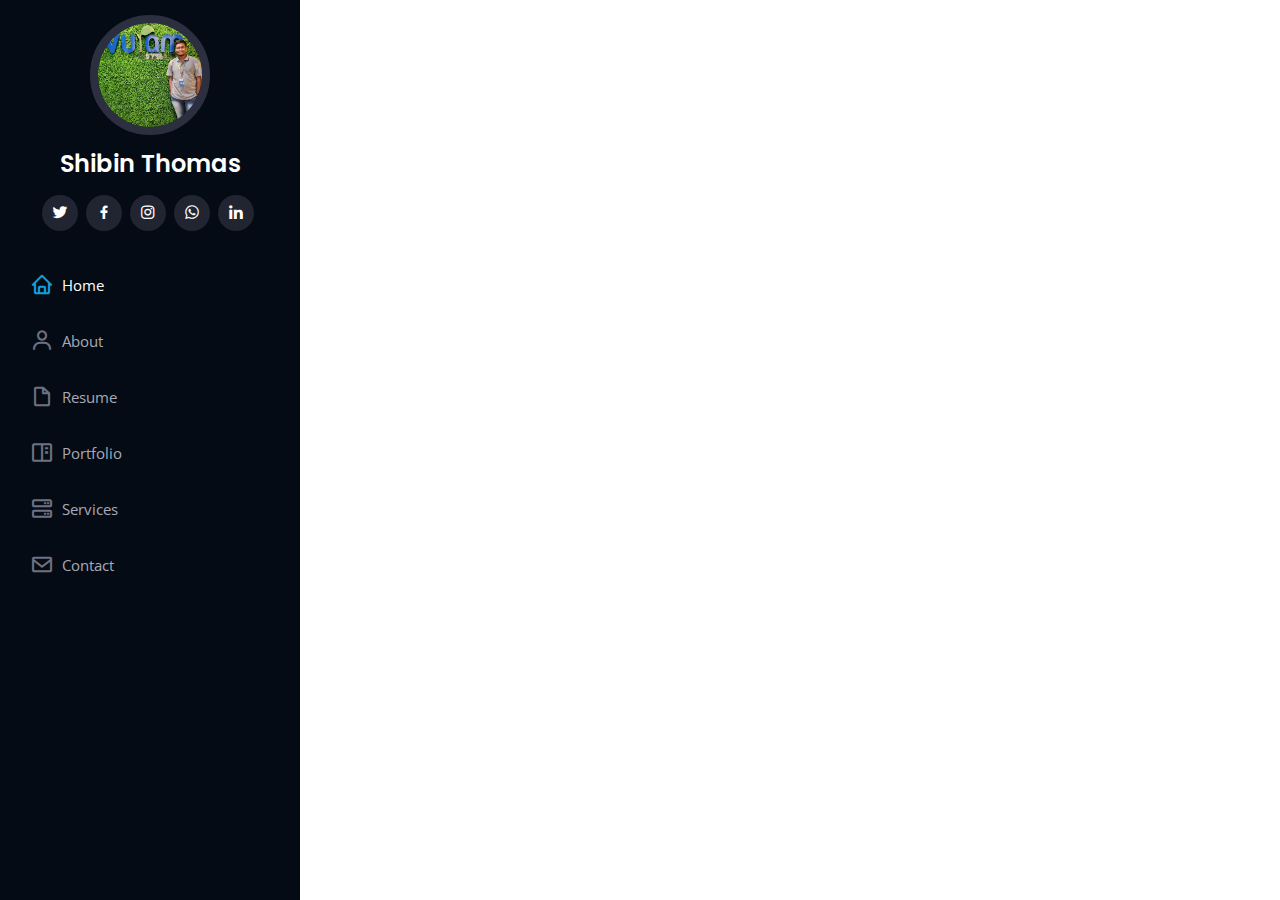
==== achievement-details.html @ 8816cc74 "achievements" ====
<!DOCTYPE html>
<html lang="en">

<head>
  <meta charset="utf-8">
  <meta content="width=device-width, initial-scale=1.0" name="viewport">

  <title>Portfolio Details - iPortfolio Bootstrap Template</title>
  <meta content="" name="description">
  <meta content="" name="keywords">

  <!-- Favicons -->
  <link href="assets/img/favicon.png" rel="icon">
  <link href="assets/img/apple-touch-icon.png" rel="apple-touch-icon">

  <!-- Google Fonts -->
  <link href="https://fonts.googleapis.com/css?family=Open+Sans:300,300i,400,400i,600,600i,700,700i|Raleway:300,300i,400,400i,500,500i,600,600i,700,700i|Poppins:300,300i,400,400i,500,500i,600,600i,700,700i" rel="stylesheet">

  <!-- Vendor CSS Files -->
  <link href="assets/vendor/aos/aos.css" rel="stylesheet">
  <link href="assets/vendor/bootstrap/css/bootstrap.min.css" rel="stylesheet">
  <link href="assets/vendor/bootstrap-icons/bootstrap-icons.css" rel="stylesheet">
  <link href="assets/vendor/boxicons/css/boxicons.min.css" rel="stylesheet">
  <link href="assets/vendor/glightbox/css/glightbox.min.css" rel="stylesheet">
  <link href="assets/vendor/swiper/swiper-bundle.min.css" rel="stylesheet">

  <!-- Template Main CSS File -->
  <link href="assets/css/style.css" rel="stylesheet">

  <!-- =======================================================
  * Template Name: iPortfolio - v3.10.0
  * Template URL: https://bootstrapmade.com/iportfolio-bootstrap-portfolio-websites-template/
  * Author: BootstrapMade.com
  * License: https://bootstrapmade.com/license/
  ======================================================== -->
</head>

<body>
  <!-- ======= Mobile nav toggle button ======= -->
  <i class="bi bi-list mobile-nav-toggle d-xl-none"></i>

  <!-- ======= Header ======= -->
  <header id="header">
    <div class="d-flex flex-column">

      <div class="profile">
        <img src="assets/img/img2.jpeg" alt="" class="img-fluid rounded-circle">
        <h1 class="text-light"><a href="index.html">Shibin Thomas</a></h1>
        <div class="social-links mt-3 text-center">
          <a href="#" class="twitter"><i class="bx bxl-twitter"></i></a>
          <a href="#" class="facebook"><i class="bx bxl-facebook"></i></a>
          <a href="#" class="instagram"><i class="bx bxl-instagram"></i></a>
          <a href="#" class="google-plus"><i class="bx bxl-whatsapp"></i></a>
          <a href="#" class="linkedin"><i class="bx bxl-linkedin"></i></a>
        </div>
      </div>

      <nav id="navbar" class="nav-menu navbar">
        <ul>
          <li><a href="index.html#hero" class="nav-link scrollto active"><i class="bx bx-home"></i> <span>Home</span></a></li>
          <li><a href="index.html#about" class="nav-link scrollto"><i class="bx bx-user"></i> <span>About</span></a></li>
          <li><a href="index.html#resume" class="nav-link scrollto"><i class="bx bx-file-blank"></i> <span>Resume</span></a></li>
          <li><a href="index.html#portfolio" class="nav-link scrollto"><i class="bx bx-book-content"></i> <span>Portfolio</span></a></li>
          <li><a href="index.html#services" class="nav-link scrollto"><i class="bx bx-server"></i> <span>Services</span></a></li>
          <li><a href="index.html#contact" class="nav-link scrollto"><i class="bx bx-envelope"></i> <span>Contact</span></a></li>
        </ul>
      </nav><!-- .nav-menu -->
    </div>
  </header><!-- End Header -->

  <main id="main">
    <div class="achievement">
        
    </div>

  </main><!-- End #main -->

  <!-- ======= Footer ======= 
  <footer id="footer">
    <div class="container">

    </div>
  </footer>End  Footer -->

  <a href="#" class="back-to-top d-flex align-items-center justify-content-center"><i class="bi bi-arrow-up-short"></i></a>

  <!-- Vendor JS Files -->
  <script src="assets/vendor/purecounter/purecounter_vanilla.js"></script>
  <script src="assets/vendor/aos/aos.js"></script>
  <script src="assets/vendor/bootstrap/js/bootstrap.bundle.min.js"></script>
  <script src="assets/vendor/glightbox/js/glightbox.min.js"></script>
  <script src="assets/vendor/isotope-layout/isotope.pkgd.min.js"></script>
  <script src="assets/vendor/swiper/swiper-bundle.min.js"></script>
  <script src="assets/vendor/typed.js/typed.min.js"></script>
  <script src="assets/vendor/waypoints/noframework.waypoints.js"></script>
  <script src="assets/vendor/php-email-form/validate.js"></script>

  <!-- Template Main JS File -->
  <script src="assets/js/main.js"></script>
  <script src="./assets/js/achievement.js"></script>

</body>
</html>
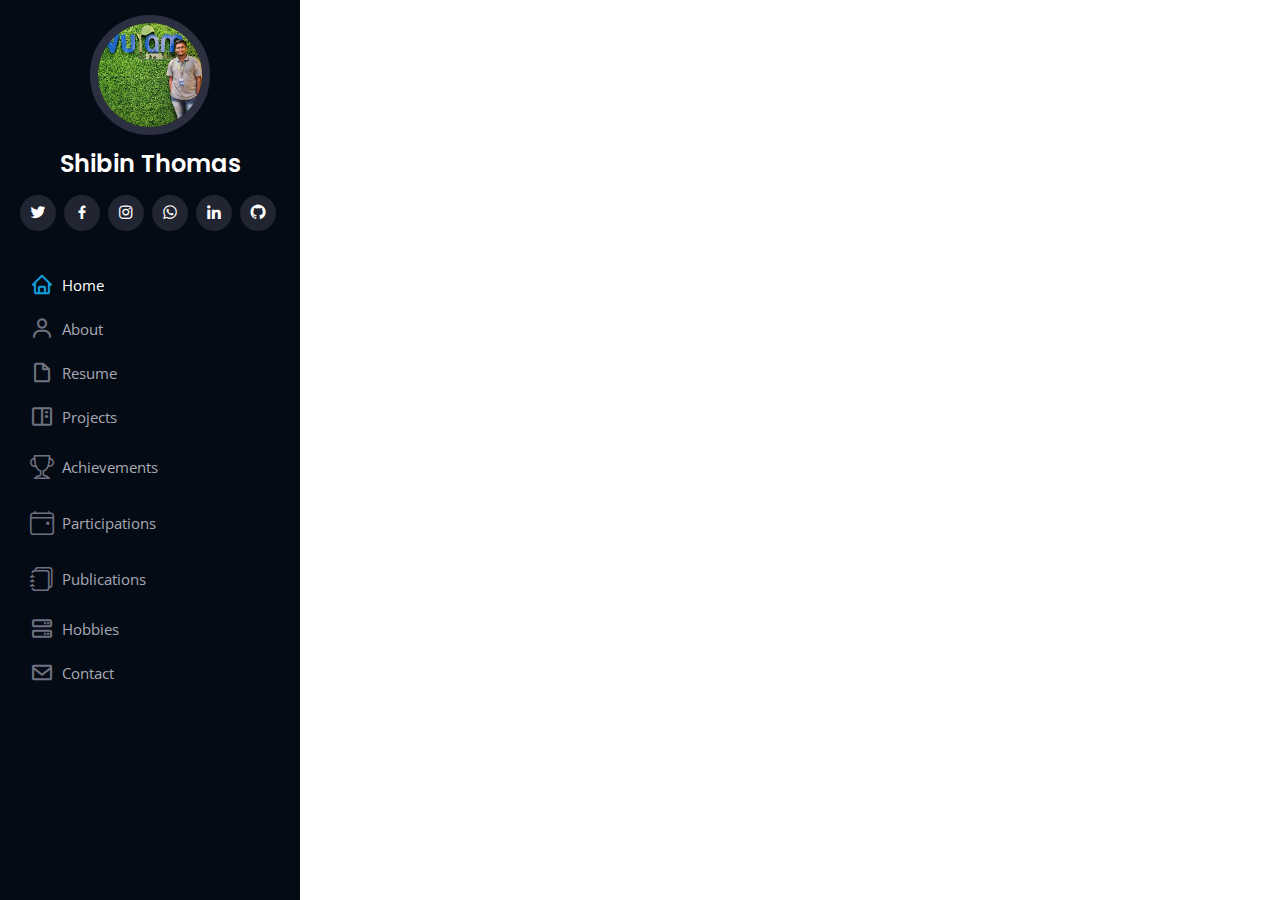
==== commit 1fc1a55c: "certificates" ====
--- a/achievement-details.html
+++ b/achievement-details.html
@@ -17,15 +17,16 @@
   <link href="https://fonts.googleapis.com/css?family=Open+Sans:300,300i,400,400i,600,600i,700,700i|Raleway:300,300i,400,400i,500,500i,600,600i,700,700i|Poppins:300,300i,400,400i,500,500i,600,600i,700,700i" rel="stylesheet">
 
   <!-- Vendor CSS Files -->
-  <link href="assets/vendor/aos/aos.css" rel="stylesheet">
-  <link href="assets/vendor/bootstrap/css/bootstrap.min.css" rel="stylesheet">
-  <link href="assets/vendor/bootstrap-icons/bootstrap-icons.css" rel="stylesheet">
-  <link href="assets/vendor/boxicons/css/boxicons.min.css" rel="stylesheet">
-  <link href="assets/vendor/glightbox/css/glightbox.min.css" rel="stylesheet">
-  <link href="assets/vendor/swiper/swiper-bundle.min.css" rel="stylesheet">
+  <link href="assets/vendor/aos/aos.css" rel="stylesheet" />
+  <link href="assets/vendor/bootstrap/css/bootstrap.min.css" rel="stylesheet" />
+  <link href="assets/vendor/bootstrap-icons/bootstrap-icons.css" rel="stylesheet" />
+  <link href="assets/vendor/boxicons/css/boxicons.min.css" rel="stylesheet" />
+  <link href="assets/vendor/glightbox/css/glightbox.min.css" rel="stylesheet" />
+  <link href="assets/vendor/swiper/swiper-bundle.min.css" rel="stylesheet" />
+
 
   <!-- Template Main CSS File -->
-  <link href="assets/css/style.css" rel="stylesheet">
+  <link href="assets/css/style.css" rel="stylesheet" />
 
   <!-- =======================================================
   * Template Name: iPortfolio - v3.10.0
@@ -47,22 +48,54 @@
         <img src="assets/img/img2.jpeg" alt="" class="img-fluid rounded-circle">
         <h1 class="text-light"><a href="index.html">Shibin Thomas</a></h1>
         <div class="social-links mt-3 text-center">
-          <a href="#" class="twitter"><i class="bx bxl-twitter"></i></a>
-          <a href="#" class="facebook"><i class="bx bxl-facebook"></i></a>
-          <a href="#" class="instagram"><i class="bx bxl-instagram"></i></a>
-          <a href="#" class="google-plus"><i class="bx bxl-whatsapp"></i></a>
-          <a href="#" class="linkedin"><i class="bx bxl-linkedin"></i></a>
+          <a href="https://twitter.com/sshibinthomass" class="twitter" target="_blank"><i
+              class="bx bxl-twitter"></i></a>
+          <a href="https://www.facebook.com/shibint85" class="facebook" target="_blank"><i
+              class="bx bxl-facebook"></i></a>
+          <a href="https://instagram.com/shibin._.thomas" class="instagram" target="_blank"><i
+              class="bx bxl-instagram"></i></a>
+          <a href="https://api.whatsapp.com/send?phone=7402473115" target="_blank"><i class="bx bxl-whatsapp"></i></a>
+          <a href="https://www.linkedin.com/in/sshibinthomass" class="linkedin" target="_blank"><i
+              class="bx bxl-linkedin"></i></a>
+          <a href="https://github.com/sshibinthomass" target="_blank"><i class="bx bxl-github"></i></a>
         </div>
       </div>
 
       <nav id="navbar" class="nav-menu navbar">
         <ul>
-          <li><a href="index.html#hero" class="nav-link scrollto active"><i class="bx bx-home"></i> <span>Home</span></a></li>
-          <li><a href="index.html#about" class="nav-link scrollto"><i class="bx bx-user"></i> <span>About</span></a></li>
-          <li><a href="index.html#resume" class="nav-link scrollto"><i class="bx bx-file-blank"></i> <span>Resume</span></a></li>
-          <li><a href="index.html#portfolio" class="nav-link scrollto"><i class="bx bx-book-content"></i> <span>Portfolio</span></a></li>
-          <li><a href="index.html#services" class="nav-link scrollto"><i class="bx bx-server"></i> <span>Services</span></a></li>
-          <li><a href="index.html#contact" class="nav-link scrollto"><i class="bx bx-envelope"></i> <span>Contact</span></a></li>
+          <li>
+            <a href="index.html#hero" class="nav-link scrollto color-yellow active pb-0"><i class="bx bx-home"></i>
+              <span>Home</span></a>
+          </li>
+          <li>
+            <a href="index.html#about" class="nav-link scrollto color-yellow pb-0"><i class="bx bx-user"></i>
+              <span>About</span></a>
+          </li>
+          <li>
+            <a href="index.html#resume" class="nav-link scrollto pb-0 "><i class="bx bx-file-blank"></i> <span>Resume</span></a>
+          </li>
+          <li>
+            <a href="index.html#project" class="nav-link scrollto pb-0 "><i class="bx bx-book-content"></i>
+              <span>Projects</span></a>
+          </li>
+          <li>
+            <a href="index.html#acheivements" class="nav-link scrollto pb-0 "><i class="bi bi-trophy"></i>
+              <span>Achievements</span></a>
+          </li>
+          <li>
+            <a href="index.html#participations" class="nav-link scrollto pb-0"><i class="bi bi-calendar4-event"></i>
+              <span>Participations</span></a>
+          </li>
+          <li>
+            <a href="index.html#publication" class="nav-link scrollto pb-0"><i class="bi bi-journals"></i>
+              <span>Publications</span></a>
+          </li>
+          <li>
+            <a href="index.html#Hobbies" class="nav-link scrollto pb-0"><i class="bx bx-server"></i> <span>Hobbies</span></a>
+          </li>
+          <li>
+            <a href="index.html#contact" class="nav-link scrollto pb-0"><i class="bx bx-envelope"></i> <span>Contact</span></a>
+          </li>
         </ul>
       </nav><!-- .nav-menu -->
     </div>
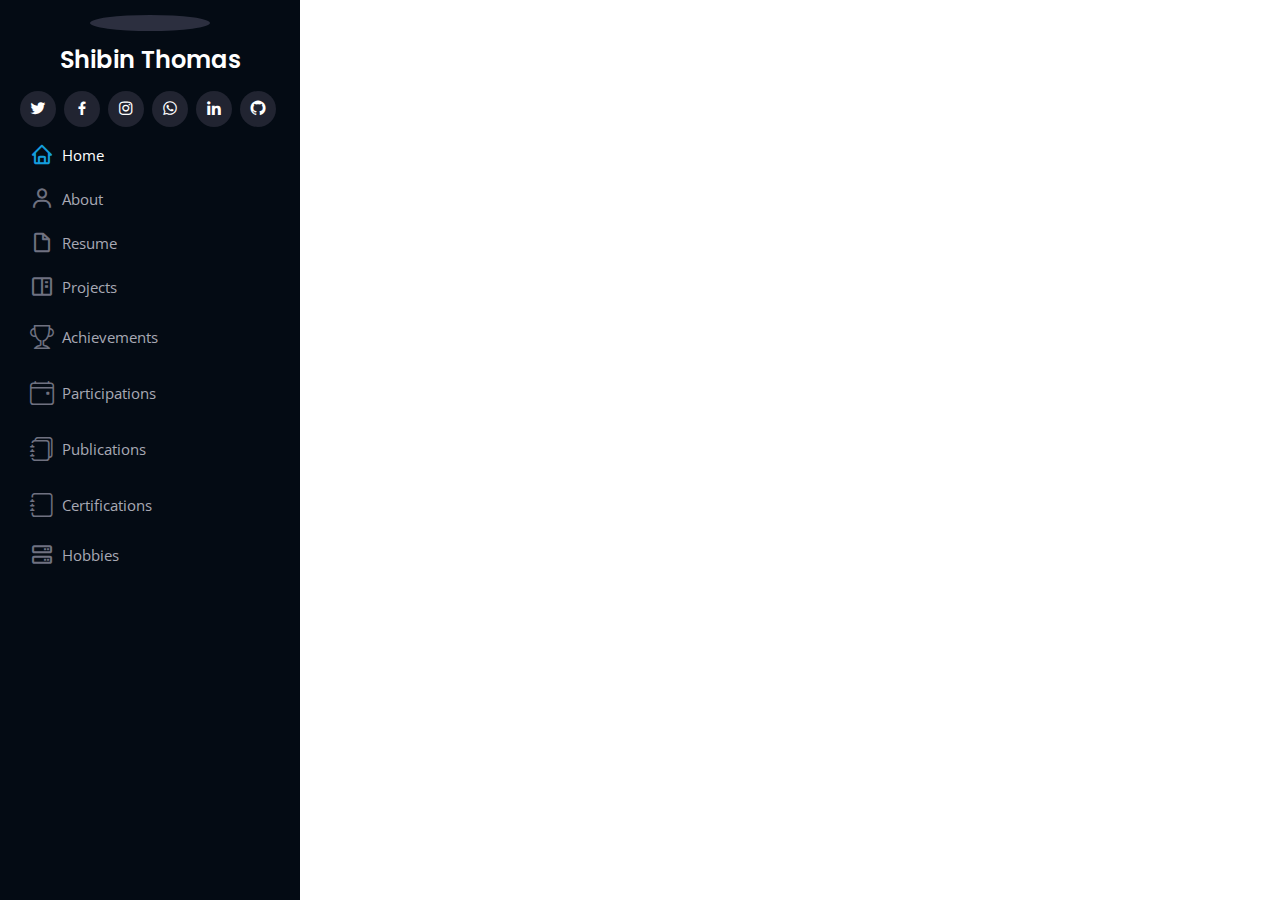
==== commit e5d72a4d: "whatsapp" ====
--- a/achievement-details.html
+++ b/achievement-details.html
@@ -39,14 +39,12 @@
 <body>
   <!-- ======= Mobile nav toggle button ======= -->
   <i class="bi bi-list mobile-nav-toggle d-xl-none"></i>
-
   <!-- ======= Header ======= -->
   <header id="header">
     <div class="d-flex flex-column">
-
       <div class="profile">
-        <img src="assets/img/img2.jpeg" alt="" class="img-fluid rounded-circle">
-        <h1 class="text-light"><a href="index.html">Shibin Thomas</a></h1>
+        <img src="assets/img/1.jpg" alt="" class="img-fluid rounded-circle" />
+        <h1 class="text-light"><a href="index.html">Shibin Thomas </a></h1>
         <div class="social-links mt-3 text-center">
           <a href="https://twitter.com/sshibinthomass" class="twitter" target="_blank"><i
               class="bx bxl-twitter"></i></a>
@@ -54,52 +52,55 @@
               class="bx bxl-facebook"></i></a>
           <a href="https://instagram.com/shibin._.thomas" class="instagram" target="_blank"><i
               class="bx bxl-instagram"></i></a>
-          <a href="https://api.whatsapp.com/send?phone=7402473115" target="_blank"><i class="bx bxl-whatsapp"></i></a>
+          <a href="https://api.whatsapp.com/send?phone=4915566440790" target="_blank"><i class="bx bxl-whatsapp"></i></a>
           <a href="https://www.linkedin.com/in/sshibinthomass" class="linkedin" target="_blank"><i
               class="bx bxl-linkedin"></i></a>
           <a href="https://github.com/sshibinthomass" target="_blank"><i class="bx bxl-github"></i></a>
         </div>
       </div>
 
-      <nav id="navbar" class="nav-menu navbar">
+      <nav id="navbar" class="nav-menu navbar pt-1">
         <ul>
           <li>
-            <a href="index.html#hero" class="nav-link scrollto color-yellow active pb-0"><i class="bx bx-home"></i>
+            <a href="#hero" class="nav-link scrollto color-yellow active pb-0"><i class="bx bx-home"></i>
               <span>Home</span></a>
           </li>
           <li>
-            <a href="index.html#about" class="nav-link scrollto color-yellow pb-0"><i class="bx bx-user"></i>
+            <a href="#about" class="nav-link scrollto color-yellow pb-0"><i class="bx bx-user"></i>
               <span>About</span></a>
           </li>
           <li>
-            <a href="index.html#resume" class="nav-link scrollto pb-0 "><i class="bx bx-file-blank"></i> <span>Resume</span></a>
+            <a href="#resume" class="nav-link scrollto pb-0 "><i class="bx bx-file-blank"></i> <span>Resume</span></a>
           </li>
           <li>
-            <a href="index.html#project" class="nav-link scrollto pb-0 "><i class="bx bx-book-content"></i>
+            <a href="#project" class="nav-link scrollto pb-0 "><i class="bx bx-book-content"></i>
               <span>Projects</span></a>
           </li>
           <li>
-            <a href="index.html#acheivements" class="nav-link scrollto pb-0 "><i class="bi bi-trophy"></i>
+            <a href="#acheivements" class="nav-link scrollto pb-0 "><i class="bi bi-trophy"></i>
               <span>Achievements</span></a>
           </li>
           <li>
-            <a href="index.html#participations" class="nav-link scrollto pb-0"><i class="bi bi-calendar4-event"></i>
+            <a href="#participations" class="nav-link scrollto pb-0"><i class="bi bi-calendar4-event"></i>
               <span>Participations</span></a>
           </li>
           <li>
-            <a href="index.html#publication" class="nav-link scrollto pb-0"><i class="bi bi-journals"></i>
+            <a href="#publication" class="nav-link scrollto pb-0"><i class="bi bi-journals"></i>
               <span>Publications</span></a>
           </li>
           <li>
-            <a href="index.html#Hobbies" class="nav-link scrollto pb-0"><i class="bx bx-server"></i> <span>Hobbies</span></a>
+            <a href="#certification" class="nav-link scrollto pb-0"><i class="bi bi-journal"></i>
+              <span>Certifications</span></a>
           </li>
           <li>
-            <a href="index.html#contact" class="nav-link scrollto pb-0"><i class="bx bx-envelope"></i> <span>Contact</span></a>
+            <a href="#Hobbies" class="nav-link scrollto pb-0"><i class="bx bx-server"></i> <span>Hobbies</span></a>
           </li>
         </ul>
-      </nav><!-- .nav-menu -->
+      </nav>
+      <!-- .nav-menu -->
     </div>
-  </header><!-- End Header -->
+  </header>
+  <!-- End Header -->
 
   <main id="main">
     <div class="achievement">
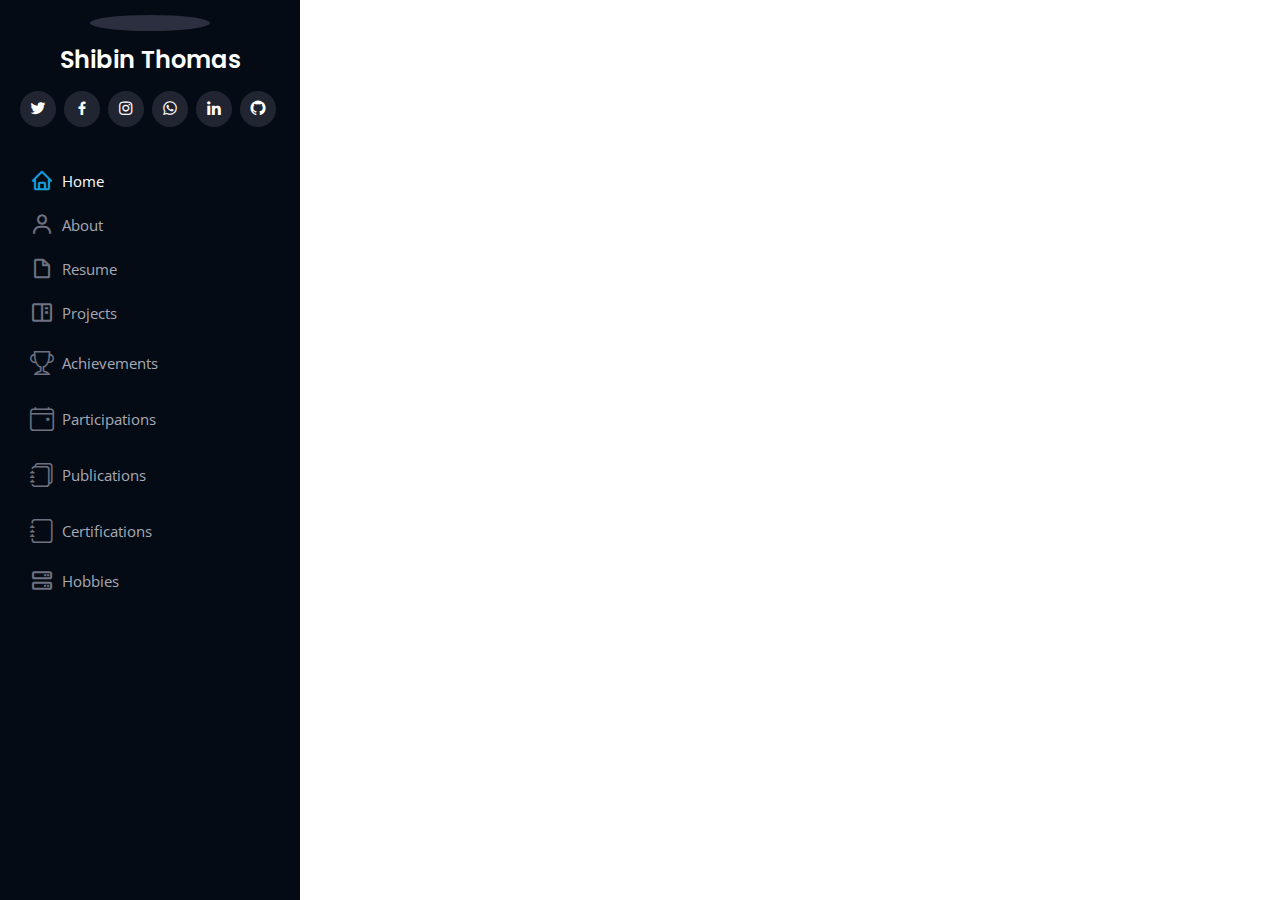
==== commit 5d272190: "header change" ====
--- a/achievement-details.html
+++ b/achievement-details.html
@@ -39,12 +39,14 @@
 <body>
   <!-- ======= Mobile nav toggle button ======= -->
   <i class="bi bi-list mobile-nav-toggle d-xl-none"></i>
+
   <!-- ======= Header ======= -->
   <header id="header">
     <div class="d-flex flex-column">
+
       <div class="profile">
-        <img src="assets/img/1.jpg" alt="" class="img-fluid rounded-circle" />
-        <h1 class="text-light"><a href="index.html">Shibin Thomas </a></h1>
+        <img src="assets/img/1.jpg" alt="" class="img-fluid rounded-circle">
+        <h1 class="text-light"><a href="index.html">Shibin Thomas</a></h1>
         <div class="social-links mt-3 text-center">
           <a href="https://twitter.com/sshibinthomass" class="twitter" target="_blank"><i
               class="bx bxl-twitter"></i></a>
@@ -52,55 +54,53 @@
               class="bx bxl-facebook"></i></a>
           <a href="https://instagram.com/shibin._.thomas" class="instagram" target="_blank"><i
               class="bx bxl-instagram"></i></a>
-          <a href="https://api.whatsapp.com/send?phone=4915566440790" target="_blank"><i class="bx bxl-whatsapp"></i></a>
-          <a href="https://www.linkedin.com/in/sshibinthomass" class="linkedin" target="_blank"><i
+              <a href="https://api.whatsapp.com/send?phone=4915566440790" target="_blank"><i class="bx bxl-whatsapp"></i></a>
+              <a href="https://www.linkedin.com/in/sshibinthomass" class="linkedin" target="_blank"><i
               class="bx bxl-linkedin"></i></a>
           <a href="https://github.com/sshibinthomass" target="_blank"><i class="bx bxl-github"></i></a>
         </div>
       </div>
 
-      <nav id="navbar" class="nav-menu navbar pt-1">
+      <nav id="navbar" class="nav-menu navbar">
         <ul>
           <li>
-            <a href="#hero" class="nav-link scrollto color-yellow active pb-0"><i class="bx bx-home"></i>
+            <a href="index.html#hero" class="nav-link scrollto color-yellow active pb-0"><i class="bx bx-home"></i>
               <span>Home</span></a>
           </li>
           <li>
-            <a href="#about" class="nav-link scrollto color-yellow pb-0"><i class="bx bx-user"></i>
+            <a href="index.html#about" class="nav-link scrollto color-yellow pb-0"><i class="bx bx-user"></i>
               <span>About</span></a>
           </li>
           <li>
-            <a href="#resume" class="nav-link scrollto pb-0 "><i class="bx bx-file-blank"></i> <span>Resume</span></a>
+            <a href="index.html#resume" class="nav-link scrollto pb-0 "><i class="bx bx-file-blank"></i> <span>Resume</span></a>
           </li>
           <li>
-            <a href="#project" class="nav-link scrollto pb-0 "><i class="bx bx-book-content"></i>
+            <a href="index.html#project" class="nav-link scrollto pb-0 "><i class="bx bx-book-content"></i>
               <span>Projects</span></a>
           </li>
           <li>
-            <a href="#acheivements" class="nav-link scrollto pb-0 "><i class="bi bi-trophy"></i>
+            <a href="index.html#acheivements" class="nav-link scrollto pb-0 "><i class="bi bi-trophy"></i>
               <span>Achievements</span></a>
           </li>
           <li>
-            <a href="#participations" class="nav-link scrollto pb-0"><i class="bi bi-calendar4-event"></i>
+            <a href="index.html#participations" class="nav-link scrollto pb-0"><i class="bi bi-calendar4-event"></i>
               <span>Participations</span></a>
           </li>
           <li>
-            <a href="#publication" class="nav-link scrollto pb-0"><i class="bi bi-journals"></i>
+            <a href="index.html#publication" class="nav-link scrollto pb-0"><i class="bi bi-journals"></i>
               <span>Publications</span></a>
           </li>
           <li>
-            <a href="#certification" class="nav-link scrollto pb-0"><i class="bi bi-journal"></i>
+            <a href="index.html#certification" class="nav-link scrollto pb-0"><i class="bi bi-journal"></i>
               <span>Certifications</span></a>
           </li>
           <li>
-            <a href="#Hobbies" class="nav-link scrollto pb-0"><i class="bx bx-server"></i> <span>Hobbies</span></a>
+            <a href="index.html#Hobbies" class="nav-link scrollto pb-0"><i class="bx bx-server"></i> <span>Hobbies</span></a>
           </li>
         </ul>
-      </nav>
-      <!-- .nav-menu -->
+      </nav><!-- .nav-menu -->
     </div>
-  </header>
-  <!-- End Header -->
+  </header><!-- End Header -->
 
   <main id="main">
     <div class="achievement">
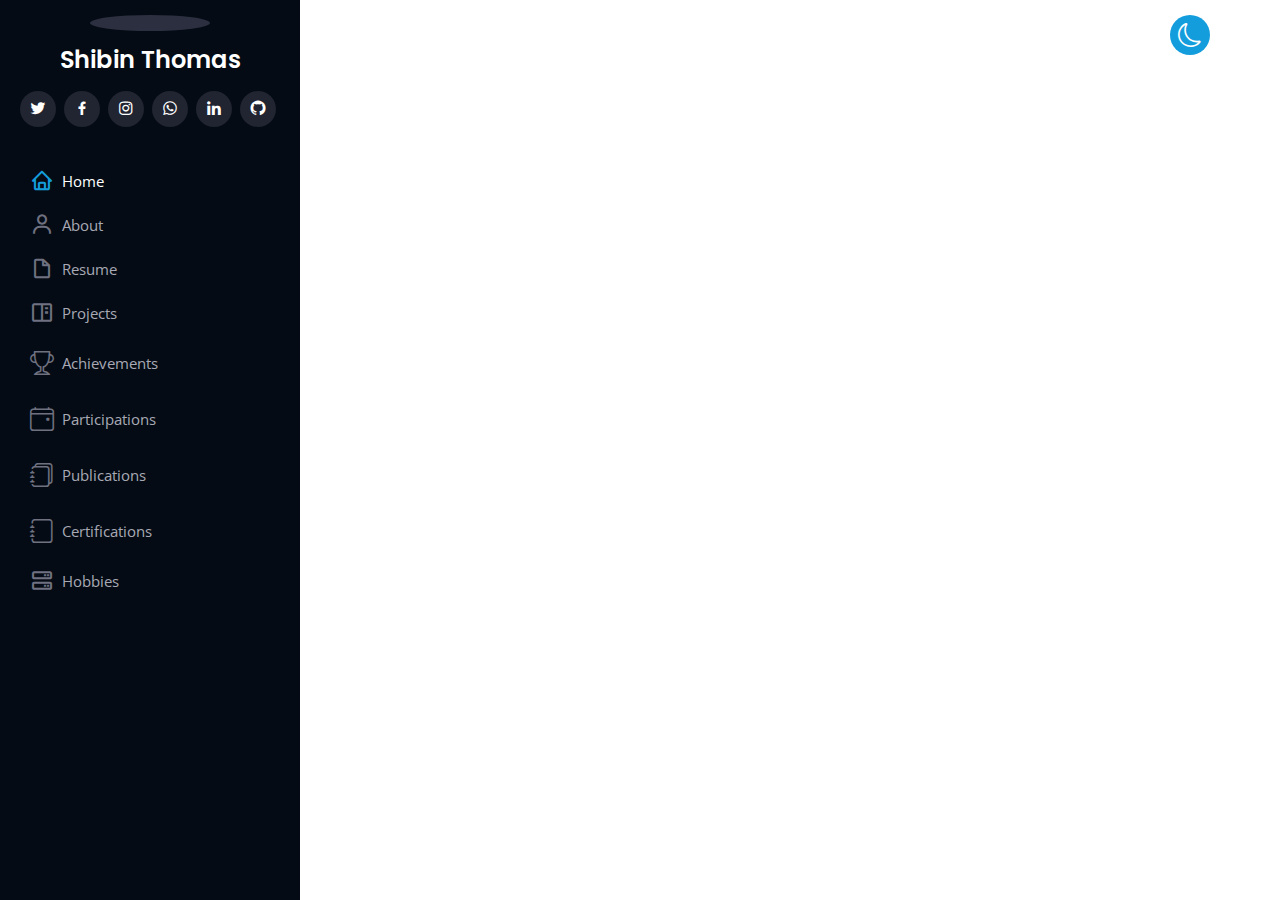
==== commit 56addaff: "dark mode" ====
--- a/achievement-details.html
+++ b/achievement-details.html
@@ -1,137 +1,196 @@
 <!DOCTYPE html>
 <html lang="en">
+  <head>
+    <meta charset="utf-8" />
+    <meta content="width=device-width, initial-scale=1.0" name="viewport" />
 
-<head>
-  <meta charset="utf-8">
-  <meta content="width=device-width, initial-scale=1.0" name="viewport">
+    <title>Portfolio Details - iPortfolio Bootstrap Template</title>
+    <meta content="" name="description" />
+    <meta content="" name="keywords" />
 
-  <title>Portfolio Details - iPortfolio Bootstrap Template</title>
-  <meta content="" name="description">
-  <meta content="" name="keywords">
+    <!-- Favicons -->
+    <link href="assets/img/favicon.png" rel="icon" />
+    <link href="assets/img/apple-touch-icon.png" rel="apple-touch-icon" />
 
-  <!-- Favicons -->
-  <link href="assets/img/favicon.png" rel="icon">
-  <link href="assets/img/apple-touch-icon.png" rel="apple-touch-icon">
+    <!-- Google Fonts -->
+    <link
+      href="https://fonts.googleapis.com/css?family=Open+Sans:300,300i,400,400i,600,600i,700,700i|Raleway:300,300i,400,400i,500,500i,600,600i,700,700i|Poppins:300,300i,400,400i,500,500i,600,600i,700,700i"
+      rel="stylesheet"
+    />
 
-  <!-- Google Fonts -->
-  <link href="https://fonts.googleapis.com/css?family=Open+Sans:300,300i,400,400i,600,600i,700,700i|Raleway:300,300i,400,400i,500,500i,600,600i,700,700i|Poppins:300,300i,400,400i,500,500i,600,600i,700,700i" rel="stylesheet">
+    <!-- Vendor CSS Files -->
+    <link href="assets/vendor/aos/aos.css" rel="stylesheet" />
+    <link
+      href="assets/vendor/bootstrap/css/bootstrap.min.css"
+      rel="stylesheet"
+    />
+    <link
+      href="assets/vendor/bootstrap-icons/bootstrap-icons.css"
+      rel="stylesheet"
+    />
+    <link href="assets/vendor/boxicons/css/boxicons.min.css" rel="stylesheet" />
+    <link
+      href="assets/vendor/glightbox/css/glightbox.min.css"
+      rel="stylesheet"
+    />
+    <link href="assets/vendor/swiper/swiper-bundle.min.css" rel="stylesheet" />
 
-  <!-- Vendor CSS Files -->
-  <link href="assets/vendor/aos/aos.css" rel="stylesheet" />
-  <link href="assets/vendor/bootstrap/css/bootstrap.min.css" rel="stylesheet" />
-  <link href="assets/vendor/bootstrap-icons/bootstrap-icons.css" rel="stylesheet" />
-  <link href="assets/vendor/boxicons/css/boxicons.min.css" rel="stylesheet" />
-  <link href="assets/vendor/glightbox/css/glightbox.min.css" rel="stylesheet" />
-  <link href="assets/vendor/swiper/swiper-bundle.min.css" rel="stylesheet" />
+    <!-- Template Main CSS File -->
+    <link href="assets/css/style.css" rel="stylesheet" />
+    <!-- Dark Mode CSS -->
+    <link href="assets/css/dark-mode.css" rel="stylesheet" />
 
-
-  <!-- Template Main CSS File -->
-  <link href="assets/css/style.css" rel="stylesheet" />
-
-  <!-- =======================================================
+    <!-- =======================================================
   * Template Name: iPortfolio - v3.10.0
   * Template URL: https://bootstrapmade.com/iportfolio-bootstrap-portfolio-websites-template/
   * Author: BootstrapMade.com
   * License: https://bootstrapmade.com/license/
   ======================================================== -->
-</head>
+  </head>
 
-<body>
-  <!-- ======= Mobile nav toggle button ======= -->
-  <i class="bi bi-list mobile-nav-toggle d-xl-none"></i>
+  <body>
+    <!-- ======= Mobile nav toggle button ======= -->
+    <i class="bi bi-list mobile-nav-toggle d-xl-none"></i>
 
-  <!-- ======= Header ======= -->
-  <header id="header">
-    <div class="d-flex flex-column">
+    <!-- ======= Theme toggle button ======= -->
+    <button id="theme-toggle" class="theme-toggle">
+      <i id="theme-toggle-icon" class="bi bi-moon"></i>
+    </button>
 
-      <div class="profile">
-        <img src="assets/img/1.jpg" alt="" class="img-fluid rounded-circle">
-        <h1 class="text-light"><a href="index.html">Shibin Thomas</a></h1>
-        <div class="social-links mt-3 text-center">
-          <a href="https://twitter.com/sshibinthomass" class="twitter" target="_blank"><i
-              class="bx bxl-twitter"></i></a>
-          <a href="https://www.facebook.com/shibint85" class="facebook" target="_blank"><i
-              class="bx bxl-facebook"></i></a>
-          <a href="https://instagram.com/shibin._.thomas" class="instagram" target="_blank"><i
-              class="bx bxl-instagram"></i></a>
-              <a href="https://api.whatsapp.com/send?phone=4915566440790" target="_blank"><i class="bx bxl-whatsapp"></i></a>
-              <a href="https://www.linkedin.com/in/sshibinthomass" class="linkedin" target="_blank"><i
-              class="bx bxl-linkedin"></i></a>
-          <a href="https://github.com/sshibinthomass" target="_blank"><i class="bx bxl-github"></i></a>
+    <!-- ======= Header ======= -->
+    <header id="header">
+      <div class="d-flex flex-column">
+        <div class="profile">
+          <img src="assets/img/1.jpg" alt="" class="img-fluid rounded-circle" />
+          <h1 class="text-light"><a href="index.html">Shibin Thomas</a></h1>
+          <div class="social-links mt-3 text-center">
+            <a
+              href="https://twitter.com/sshibinthomass"
+              class="twitter"
+              target="_blank"
+              ><i class="bx bxl-twitter"></i
+            ></a>
+            <a
+              href="https://www.facebook.com/shibint85"
+              class="facebook"
+              target="_blank"
+              ><i class="bx bxl-facebook"></i
+            ></a>
+            <a
+              href="https://instagram.com/shibin._.thomas"
+              class="instagram"
+              target="_blank"
+              ><i class="bx bxl-instagram"></i
+            ></a>
+            <a
+              href="https://api.whatsapp.com/send?phone=4915566440790"
+              target="_blank"
+              ><i class="bx bxl-whatsapp"></i
+            ></a>
+            <a
+              href="https://www.linkedin.com/in/sshibinthomass"
+              class="linkedin"
+              target="_blank"
+              ><i class="bx bxl-linkedin"></i
+            ></a>
+            <a href="https://github.com/sshibinthomass" target="_blank"
+              ><i class="bx bxl-github"></i
+            ></a>
+          </div>
         </div>
+
+        <nav id="navbar" class="nav-menu navbar">
+          <ul>
+            <li>
+              <a
+                href="index.html#hero"
+                class="nav-link scrollto color-yellow active pb-0"
+                ><i class="bx bx-home"></i> <span>Home</span></a
+              >
+            </li>
+            <li>
+              <a
+                href="index.html#about"
+                class="nav-link scrollto color-yellow pb-0"
+                ><i class="bx bx-user"></i> <span>About</span></a
+              >
+            </li>
+            <li>
+              <a href="index.html#resume" class="nav-link scrollto pb-0"
+                ><i class="bx bx-file-blank"></i> <span>Resume</span></a
+              >
+            </li>
+            <li>
+              <a href="index.html#project" class="nav-link scrollto pb-0"
+                ><i class="bx bx-book-content"></i> <span>Projects</span></a
+              >
+            </li>
+            <li>
+              <a href="index.html#acheivements" class="nav-link scrollto pb-0"
+                ><i class="bi bi-trophy"></i> <span>Achievements</span></a
+              >
+            </li>
+            <li>
+              <a href="index.html#participations" class="nav-link scrollto pb-0"
+                ><i class="bi bi-calendar4-event"></i>
+                <span>Participations</span></a
+              >
+            </li>
+            <li>
+              <a href="index.html#publication" class="nav-link scrollto pb-0"
+                ><i class="bi bi-journals"></i> <span>Publications</span></a
+              >
+            </li>
+            <li>
+              <a href="index.html#certification" class="nav-link scrollto pb-0"
+                ><i class="bi bi-journal"></i> <span>Certifications</span></a
+              >
+            </li>
+            <li>
+              <a href="index.html#Hobbies" class="nav-link scrollto pb-0"
+                ><i class="bx bx-server"></i> <span>Hobbies</span></a
+              >
+            </li>
+          </ul>
+        </nav>
+        <!-- .nav-menu -->
       </div>
+    </header>
+    <!-- End Header -->
 
-      <nav id="navbar" class="nav-menu navbar">
-        <ul>
-          <li>
-            <a href="index.html#hero" class="nav-link scrollto color-yellow active pb-0"><i class="bx bx-home"></i>
-              <span>Home</span></a>
-          </li>
-          <li>
-            <a href="index.html#about" class="nav-link scrollto color-yellow pb-0"><i class="bx bx-user"></i>
-              <span>About</span></a>
-          </li>
-          <li>
-            <a href="index.html#resume" class="nav-link scrollto pb-0 "><i class="bx bx-file-blank"></i> <span>Resume</span></a>
-          </li>
-          <li>
-            <a href="index.html#project" class="nav-link scrollto pb-0 "><i class="bx bx-book-content"></i>
-              <span>Projects</span></a>
-          </li>
-          <li>
-            <a href="index.html#acheivements" class="nav-link scrollto pb-0 "><i class="bi bi-trophy"></i>
-              <span>Achievements</span></a>
-          </li>
-          <li>
-            <a href="index.html#participations" class="nav-link scrollto pb-0"><i class="bi bi-calendar4-event"></i>
-              <span>Participations</span></a>
-          </li>
-          <li>
-            <a href="index.html#publication" class="nav-link scrollto pb-0"><i class="bi bi-journals"></i>
-              <span>Publications</span></a>
-          </li>
-          <li>
-            <a href="index.html#certification" class="nav-link scrollto pb-0"><i class="bi bi-journal"></i>
-              <span>Certifications</span></a>
-          </li>
-          <li>
-            <a href="index.html#Hobbies" class="nav-link scrollto pb-0"><i class="bx bx-server"></i> <span>Hobbies</span></a>
-          </li>
-        </ul>
-      </nav><!-- .nav-menu -->
-    </div>
-  </header><!-- End Header -->
+    <main id="main">
+      <div class="achievement"></div>
+    </main>
+    <!-- End #main -->
 
-  <main id="main">
-    <div class="achievement">
-        
-    </div>
-
-  </main><!-- End #main -->
-
-  <!-- ======= Footer ======= 
+    <!-- ======= Footer =======
   <footer id="footer">
     <div class="container">
 
     </div>
   </footer>End  Footer -->
 
-  <a href="#" class="back-to-top d-flex align-items-center justify-content-center"><i class="bi bi-arrow-up-short"></i></a>
+    <a
+      href="#"
+      class="back-to-top d-flex align-items-center justify-content-center"
+      ><i class="bi bi-arrow-up-short"></i
+    ></a>
 
-  <!-- Vendor JS Files -->
-  <script src="assets/vendor/purecounter/purecounter_vanilla.js"></script>
-  <script src="assets/vendor/aos/aos.js"></script>
-  <script src="assets/vendor/bootstrap/js/bootstrap.bundle.min.js"></script>
-  <script src="assets/vendor/glightbox/js/glightbox.min.js"></script>
-  <script src="assets/vendor/isotope-layout/isotope.pkgd.min.js"></script>
-  <script src="assets/vendor/swiper/swiper-bundle.min.js"></script>
-  <script src="assets/vendor/typed.js/typed.min.js"></script>
-  <script src="assets/vendor/waypoints/noframework.waypoints.js"></script>
-  <script src="assets/vendor/php-email-form/validate.js"></script>
+    <!-- Vendor JS Files -->
+    <script src="assets/vendor/purecounter/purecounter_vanilla.js"></script>
+    <script src="assets/vendor/aos/aos.js"></script>
+    <script src="assets/vendor/bootstrap/js/bootstrap.bundle.min.js"></script>
+    <script src="assets/vendor/glightbox/js/glightbox.min.js"></script>
+    <script src="assets/vendor/isotope-layout/isotope.pkgd.min.js"></script>
+    <script src="assets/vendor/swiper/swiper-bundle.min.js"></script>
+    <script src="assets/vendor/typed.js/typed.min.js"></script>
+    <script src="assets/vendor/waypoints/noframework.waypoints.js"></script>
+    <script src="assets/vendor/php-email-form/validate.js"></script>
 
-  <!-- Template Main JS File -->
-  <script src="assets/js/main.js"></script>
-  <script src="./assets/js/achievement.js"></script>
-
-</body>
-</html>+    <!-- Template Main JS File -->
+    <script src="assets/js/main.js"></script>
+    <script src="./assets/js/achievement.js"></script>
+    <!-- Dark Mode JS -->
+    <script src="./assets/js/dark-mode.js"></script>
+  </body>
+</html>
--- a/assets/css/dark-mode.css
+++ b/assets/css/dark-mode.css
@@ -0,0 +1,243 @@
+/**
+* Dark Mode Styles for Portfolio Site
+*/
+
+:root {
+  /* Dark mode color variables */
+  --dark-bg-primary: #121212;
+  --dark-bg-secondary: #1e1e1e;
+  --dark-bg-tertiary: #2d2d2d;
+  --dark-text-primary: #e0e0e0;
+  --dark-text-secondary: #b0b0b0;
+  --dark-accent: #149ddd;
+  --dark-accent-hover: #37b3ed;
+  --dark-border: #444444;
+  --dark-card-bg: #252525;
+  --dark-section-bg: #1a1a1a;
+}
+
+/* Apply dark mode styles when .dark-mode class is present on body */
+body.dark-mode {
+  background-color: var(--dark-bg-primary);
+  color: var(--dark-text-primary);
+}
+
+/* General text colors */
+body.dark-mode h1,
+body.dark-mode h2,
+body.dark-mode h3,
+body.dark-mode h4,
+body.dark-mode h5,
+body.dark-mode h6,
+body.dark-mode p {
+  color: var(--dark-text-primary);
+}
+
+/* Section backgrounds */
+body.dark-mode .section-bg {
+  background: var(--dark-bg-secondary);
+}
+
+/* Section titles */
+body.dark-mode .section-title h2 {
+  color: var(--dark-text-primary);
+}
+
+/* About section */
+body.dark-mode .about .content h3 {
+  color: var(--dark-text-primary);
+}
+
+/* Resume section */
+body.dark-mode .resume .resume-title {
+  color: var(--dark-text-primary);
+}
+
+body.dark-mode .resume .resume-item h4 {
+  color: var(--dark-text-primary);
+}
+
+body.dark-mode .resume .resume-item h5 {
+  background: var(--dark-bg-tertiary);
+  color: var(--dark-text-primary);
+}
+
+body.dark-mode .resume .resume-item::before {
+  background: var(--dark-bg-tertiary);
+  border: 2px solid var(--dark-accent);
+}
+
+/* Portfolio/Projects section */
+body.dark-mode .portfolio #portfolio-flters {
+  background: var(--dark-bg-tertiary);
+}
+
+body.dark-mode .portfolio #portfolio-flters li {
+  color: var(--dark-text-primary);
+}
+
+body.dark-mode .portfolio .portfolio-wrap::before {
+  background: rgba(0, 0, 0, 0.5);
+}
+
+/* Portfolio details */
+body.dark-mode .portfolio-details .portfolio-info {
+  background: var(--dark-bg-secondary);
+  box-shadow: 0px 0 30px rgba(0, 0, 0, 0.3);
+}
+
+body.dark-mode .portfolio-details .portfolio-info h3 {
+  border-bottom: 1px solid var(--dark-border);
+}
+
+/* Services/Publications section */
+body.dark-mode .services .title a {
+  color: var(--dark-text-primary);
+}
+
+body.dark-mode .services .icon-box {
+  background: var(--dark-bg-secondary);
+}
+
+/* Contact section */
+body.dark-mode .contact .info {
+  background: var(--dark-bg-secondary);
+  box-shadow: 0 0 24px 0 rgba(0, 0, 0, 0.3);
+}
+
+body.dark-mode .contact .info h4 {
+  color: var(--dark-text-primary);
+}
+
+body.dark-mode .contact .info p {
+  color: var(--dark-text-secondary);
+}
+
+body.dark-mode .contact .php-email-form {
+  background: var(--dark-bg-secondary);
+  box-shadow: 0 0 24px 0 rgba(0, 0, 0, 0.3);
+}
+
+/* Facts section */
+body.dark-mode .facts .count-box span {
+  color: var(--dark-text-primary);
+}
+
+body.dark-mode .facts .count-box p {
+  color: var(--dark-text-secondary);
+}
+
+body.dark-mode .facts .count-box a {
+  color: var(--dark-text-secondary);
+}
+
+/* Skills section */
+body.dark-mode .skills .progress .skill {
+  color: var(--dark-text-primary);
+}
+
+body.dark-mode .skills .progress-bar-wrap {
+  background: var(--dark-bg-tertiary);
+}
+
+body.dark-mode .skills .icon-box {
+  background: rgba(45, 45, 45, 0.5);
+  box-shadow: 0px 0 35px 0 rgba(0, 0, 0, 0.2);
+}
+
+body.dark-mode .skills .icon-box h4 a {
+  color: var(--dark-text-primary);
+}
+
+/* Testimonials section */
+body.dark-mode .testimonials .testimonial-item h3 {
+  color: var(--dark-text-primary);
+}
+
+body.dark-mode .testimonials .testimonial-item p {
+  background: var(--dark-bg-secondary);
+  color: var(--dark-text-primary);
+}
+
+body.dark-mode .testimonials .testimonial-item p::after {
+  border-top: 20px solid var(--dark-bg-secondary);
+}
+
+/* Breadcrumbs */
+body.dark-mode .breadcrumbs {
+  background: var(--dark-bg-secondary);
+}
+
+/* Theme toggle button */
+.theme-toggle {
+  position: fixed;
+  right: 70px;
+  top: 15px;
+  z-index: 9998;
+  border: 0;
+  font-size: 24px;
+  transition: all 0.4s;
+  outline: none !important;
+  background-color: #149ddd;
+  color: #fff;
+  width: 40px;
+  height: 40px;
+  display: inline-flex;
+  align-items: center;
+  justify-content: center;
+  line-height: 0;
+  border-radius: 50px;
+  cursor: pointer;
+}
+
+body.dark-mode .theme-toggle {
+  background-color: #ffbb2c;
+}
+
+/* Cards and boxes */
+body.dark-mode .card {
+  background-color: var(--dark-bg-secondary);
+  border-color: var(--dark-border);
+}
+
+body.dark-mode .card-body {
+  background-color: var(--dark-bg-secondary);
+}
+
+body.dark-mode .card-footer {
+  background-color: var(--dark-bg-tertiary);
+  border-top: 1px solid var(--dark-border);
+}
+
+body.dark-mode .btn-outline-secondary {
+  color: var(--dark-text-primary);
+  border-color: var(--dark-text-secondary);
+}
+
+body.dark-mode .btn-outline-secondary:hover {
+  background-color: var(--dark-accent);
+  color: #fff;
+  border-color: var(--dark-accent);
+}
+
+/* Badges */
+body.dark-mode .badge.text-bg-light {
+  background-color: var(--dark-bg-tertiary) !important;
+  color: var(--dark-text-primary) !important;
+}
+
+/* Stamp page styles */
+body.dark-mode .book {
+  background-color: var(--dark-bg-primary);
+}
+
+body.dark-mode .page {
+  background-color: var(--dark-bg-secondary);
+  color: var(--dark-text-primary);
+}
+
+body.dark-mode .page h1,
+body.dark-mode .page h2,
+body.dark-mode .page h5 {
+  color: var(--dark-text-primary);
+}
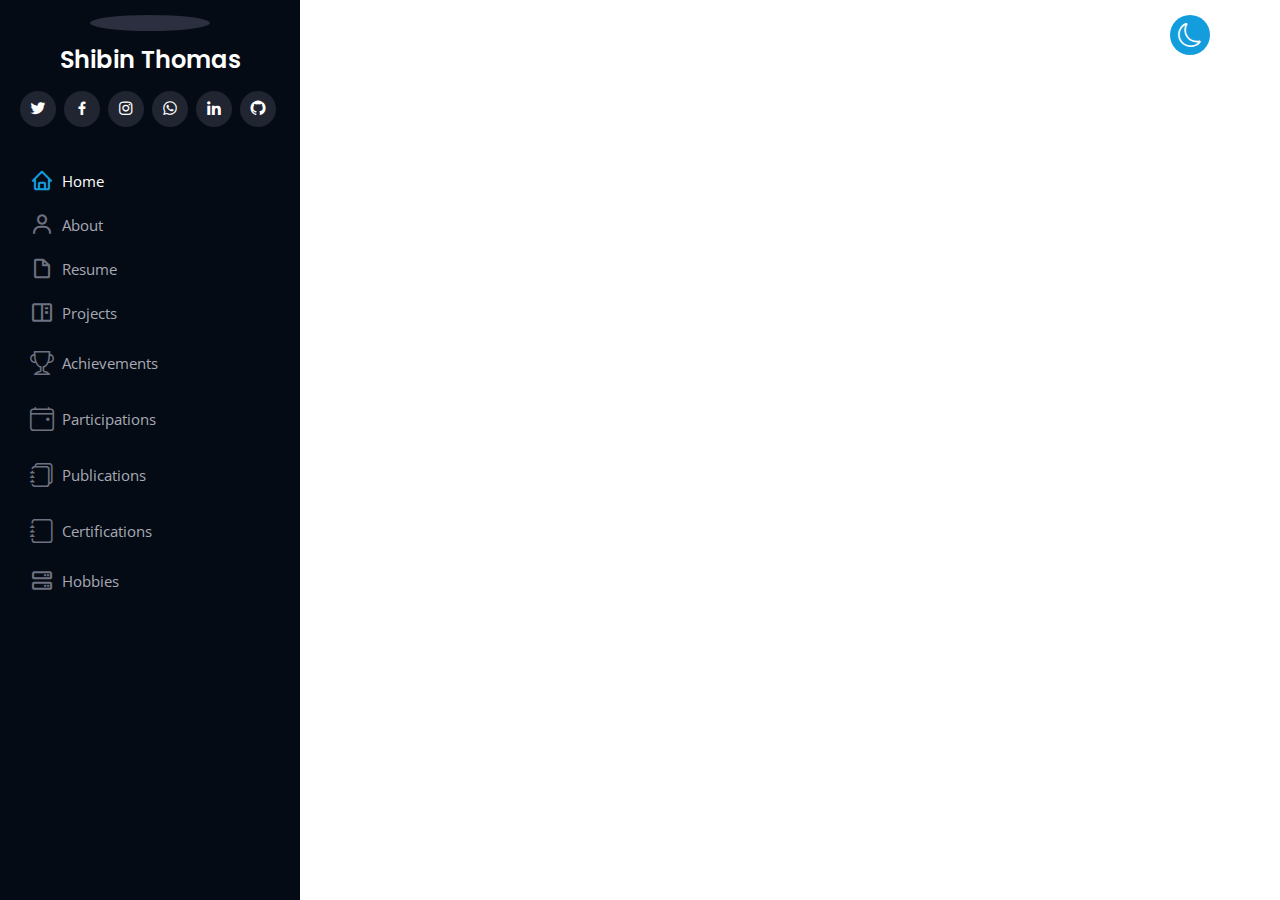
==== commit cb3e2033: "Refactor dark mode styles and scripts for improved organization" ====
--- a/achievement-details.html
+++ b/achievement-details.html
@@ -53,7 +53,11 @@
     <i class="bi bi-list mobile-nav-toggle d-xl-none"></i>
 
     <!-- ======= Theme toggle button ======= -->
-    <button id="theme-toggle" class="theme-toggle">
+    <button
+      id="theme-toggle"
+      class="theme-toggle"
+      aria-label="Toggle dark mode"
+    >
       <i id="theme-toggle-icon" class="bi bi-moon"></i>
     </button>
 
--- a/assets/css/dark-mode.css
+++ b/assets/css/dark-mode.css
@@ -194,6 +194,22 @@
   background-color: #ffbb2c;
 }
 
+/* Mobile optimization for theme toggle */
+@media (max-width: 768px) {
+  .theme-toggle {
+    right: 65px;
+  }
+}
+
+@media (max-width: 480px) {
+  .theme-toggle {
+    right: 60px;
+    width: 35px;
+    height: 35px;
+    font-size: 20px;
+  }
+}
+
 /* Cards and boxes */
 body.dark-mode .card {
   background-color: var(--dark-bg-secondary);
@@ -241,3 +257,32 @@
 body.dark-mode .page h5 {
   color: var(--dark-text-primary);
 }
+
+/* Mobile optimizations */
+@media (max-width: 768px) {
+  body.dark-mode #header {
+    background-color: var(--dark-bg-primary);
+    box-shadow: 0 0 15px rgba(0, 0, 0, 0.5);
+  }
+
+  body.dark-mode .mobile-nav-toggle {
+    background-color: var(--dark-accent);
+  }
+
+  body.dark-mode .mobile-nav-active .mobile-nav-toggle {
+    background-color: var(--dark-accent-hover);
+  }
+
+  body.dark-mode .portfolio #portfolio-flters {
+    padding: 5px 10px;
+  }
+
+  body.dark-mode .portfolio #portfolio-flters li {
+    padding: 6px 8px;
+    font-size: 13px;
+  }
+
+  body.dark-mode .section-title h2 {
+    font-size: 28px;
+  }
+}
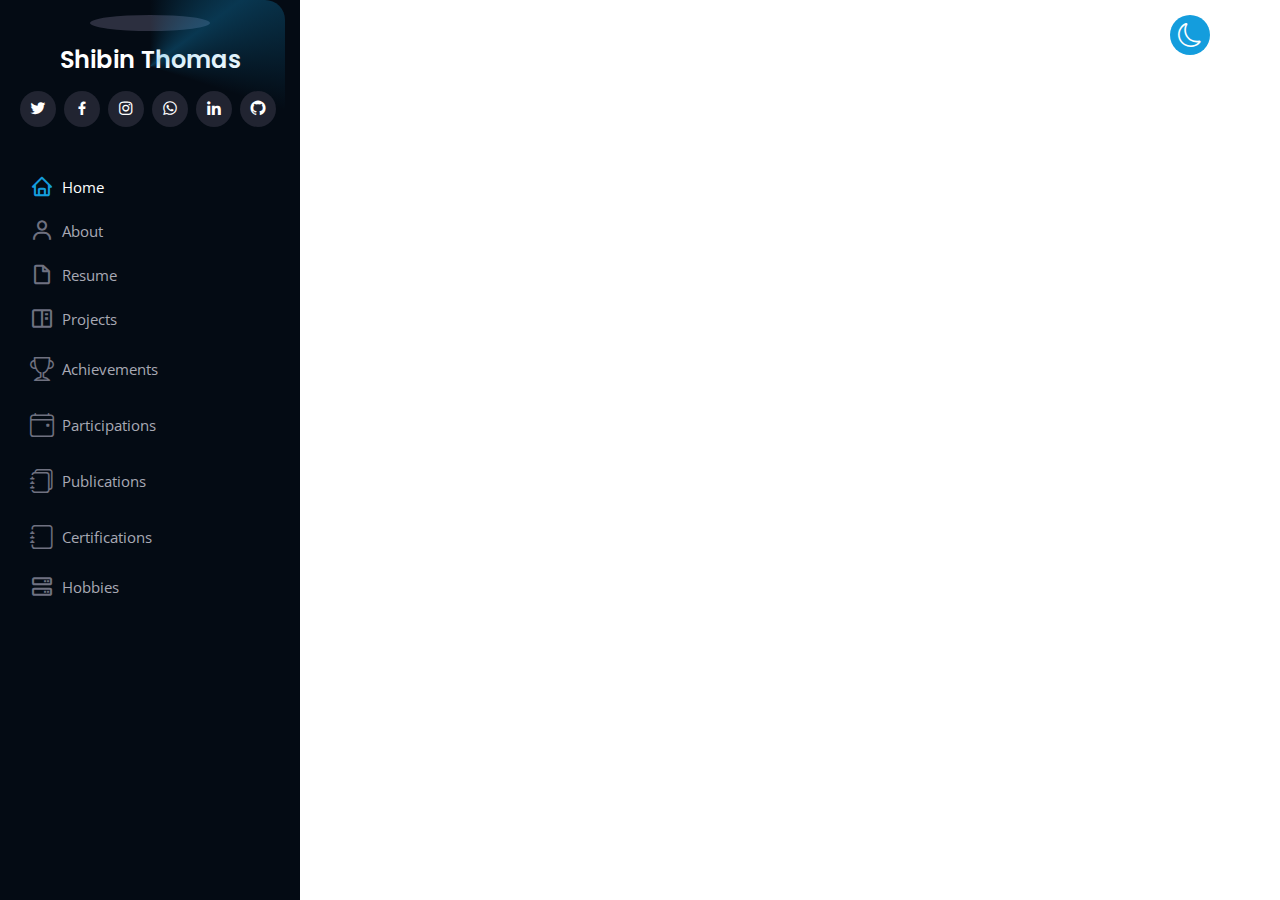
==== commit bafac36d: "spacing" ====
--- a/achievement-details.html
+++ b/achievement-details.html
@@ -39,6 +39,10 @@
     <link href="assets/css/style.css" rel="stylesheet" />
     <!-- Dark Mode CSS -->
     <link href="assets/css/dark-mode.css" rel="stylesheet" />
+    <!-- Cool Effects CSS -->
+    <link href="assets/css/cool-effects.css" rel="stylesheet" />
+    <!-- Uniform Spacing CSS -->
+    <link href="assets/css/uniform-spacing.css" rel="stylesheet" />
 
     <!-- =======================================================
   * Template Name: iPortfolio - v3.10.0
@@ -196,5 +200,7 @@
     <script src="./assets/js/achievement.js"></script>
     <!-- Dark Mode JS -->
     <script src="./assets/js/dark-mode.js"></script>
+    <!-- Cool Effects JS -->
+    <script src="./assets/js/cool-effects.js"></script>
   </body>
 </html>
--- a/assets/css/style.css
+++ b/assets/css/style.css
@@ -228,7 +228,7 @@
 #hero {
   width: 100%;
   height: 100vh;
-  background: url("../img/img1.jpeg") top center;
+  background: url("../img/4.jpg") top center;
   background-size: cover;
 }
 
@@ -751,16 +751,16 @@
 }
 
 .testimonials .testimonial-item .testimonial-img {
-  width: 90px;
-  border-radius: 50%;
+  width: 160px;
+  border-radius: 40%;
   margin: 0 auto;
 }
 
 .testimonials .testimonial-item h3 {
-  font-size: 18px;
+  font-size: 24px;
   font-weight: bold;
   margin: 10px 0 5px 0;
-  color: #111;
+  color: #11111188;
 }
 
 .testimonials .testimonial-item h4 {
@@ -1109,16 +1109,17 @@
 --------------------------------------------------------------*/
 .skills .icon-box {
   text-align: center;
-  padding: 20px 20px 20px 20px;
+  padding: 15px 15px 15px 15px;
   transition: all ease-in-out 0.3s;
   background: rgba(218, 137, 137, 0.397);
   box-shadow: 0px 0 35px 0 rgba(0, 0, 0, 0.08);
+  height: 100%;
 }
 
 .skills .icon-box .icon {
   margin: 0 auto;
-  width: 100px;
-  height: 100px;
+  width: 90px;
+  height: 90px;
   display: flex;
   align-items: center;
   justify-content: center;
@@ -1146,7 +1147,7 @@
 .skills .icon-box h4 {
   font-weight: 600;
   margin: 5px 0 0px 0;
-  font-size: 22px;
+  font-size: 18px;
 }
 
 .skills .icon-box h4 a {
@@ -1231,3 +1232,34 @@
 .skills .iconbox-teal:hover .icon path {
   fill: #11dbcf;
 }
+
+/* Mobile responsive styles for skills */
+@media (max-width: 992px) {
+  .skills .icon-box {
+    padding: 15px 10px;
+  }
+
+  .skills .icon-box .icon {
+    width: 80px;
+    height: 80px;
+  }
+
+  .skills .icon-box h4 {
+    font-size: 16px;
+  }
+}
+
+@media (max-width: 768px) {
+  .skills .icon-box {
+    padding: 10px 5px;
+  }
+
+  .skills .icon-box .icon {
+    width: 70px;
+    height: 70px;
+  }
+
+  .skills .icon-box h4 {
+    font-size: 14px;
+  }
+}
--- a/assets/css/dark-mode.css
+++ b/assets/css/dark-mode.css
@@ -78,6 +78,25 @@
 
 body.dark-mode .portfolio .portfolio-wrap::before {
   background: rgba(0, 0, 0, 0.5);
+}
+
+body.dark-mode .portfolio-item h4 {
+  color: var(--dark-text-primary);
+}
+
+body.dark-mode .portfolio .portfolio-wrap {
+  background: var(--dark-bg-secondary);
+  border-radius: 5px;
+  overflow: hidden;
+}
+
+body.dark-mode .portfolio .portfolio-links a {
+  color: #fff;
+  background: rgba(20, 157, 221, 0.75);
+}
+
+body.dark-mode .portfolio .portfolio-links a:hover {
+  background: var(--dark-accent);
 }
 
 /* Portfolio details */
@@ -285,4 +304,36 @@
   body.dark-mode .section-title h2 {
     font-size: 28px;
   }
-}
+
+  /* Mobile optimizations for projects section */
+  body.dark-mode .portfolio-item {
+    margin-bottom: 20px;
+  }
+
+  body.dark-mode .portfolio .portfolio-wrap {
+    margin-bottom: 10px;
+  }
+
+  body.dark-mode .portfolio-item h4 {
+    font-size: 16px;
+  }
+
+  body.dark-mode .portfolio .btn-outline-secondary {
+    padding: 3px 8px;
+    font-size: 12px;
+  }
+
+  /* Mobile optimizations for skills section */
+  body.dark-mode .skills .icon-box {
+    padding: 10px;
+  }
+
+  body.dark-mode .skills .icon-box .icon {
+    width: 70px;
+    height: 70px;
+  }
+
+  body.dark-mode .skills .icon-box h4 {
+    font-size: 14px;
+  }
+}
--- a/assets/css/cool-effects.css
+++ b/assets/css/cool-effects.css
@@ -0,0 +1,319 @@
+/**
+* Cool Modern Effects for Portfolio Site
+*/
+
+/* Modern Gradients */
+:root {
+  --gradient-primary: linear-gradient(135deg, #6e8efb, #a777e3);
+  --gradient-secondary: linear-gradient(135deg, #2b5876, #4e4376);
+  --gradient-accent: linear-gradient(135deg, #11998e, #38ef7d);
+  --gradient-dark: linear-gradient(135deg, #0f2027, #203a43, #2c5364);
+  --gradient-light: linear-gradient(135deg, #e0eafc, #cfdef3);
+  --glass-bg: rgba(255, 255, 255, 0.1);
+  --glass-border: rgba(255, 255, 255, 0.18);
+  --glass-shadow: 0 8px 32px 0 rgba(31, 38, 135, 0.37);
+  --neon-shadow: 0 0 10px rgba(20, 157, 221, 0.7), 0 0 20px rgba(20, 157, 221, 0.5), 0 0 30px rgba(20, 157, 221, 0.3);
+  --neon-text-shadow: 0 0 5px rgba(20, 157, 221, 0.7), 0 0 10px rgba(20, 157, 221, 0.5);
+}
+
+/* Dark mode gradients */
+body.dark-mode {
+  --gradient-primary: linear-gradient(135deg, #4b6cb7, #182848);
+  --gradient-secondary: linear-gradient(135deg, #243B55, #141E30);
+  --gradient-accent: linear-gradient(135deg, #00b09b, #96c93d);
+  --glass-bg: rgba(20, 20, 20, 0.2);
+  --glass-border: rgba(255, 255, 255, 0.08);
+}
+
+/* Animated Background */
+.bg-animation {
+  position: fixed;
+  top: 0;
+  left: 0;
+  width: 100%;
+  height: 100%;
+  z-index: -1;
+  opacity: 0.05;
+  pointer-events: none;
+}
+
+body.dark-mode .bg-animation {
+  opacity: 0.1;
+}
+
+/* Glassmorphism Cards */
+.glass-card {
+  background: var(--glass-bg);
+  backdrop-filter: blur(8px);
+  -webkit-backdrop-filter: blur(8px);
+  border-radius: 10px;
+  border: 1px solid var(--glass-border);
+  box-shadow: var(--glass-shadow);
+  transition: all 0.3s ease;
+}
+
+.glass-card:hover {
+  transform: translateY(-5px);
+  box-shadow: var(--glass-shadow), 0 10px 20px rgba(0, 0, 0, 0.1);
+}
+
+/* Modern Profile Section */
+.modern-profile {
+  position: relative;
+  overflow: hidden;
+  border-radius: 20px;
+  transition: all 0.5s ease;
+}
+
+.modern-profile img {
+  transition: all 0.5s ease;
+}
+
+.modern-profile:hover img {
+  transform: scale(1.05);
+}
+
+.modern-profile::before {
+  content: '';
+  position: absolute;
+  top: -50%;
+  left: -50%;
+  width: 200%;
+  height: 200%;
+  background: conic-gradient(transparent, rgba(20, 157, 221, 0.3), transparent 30%);
+  animation: rotate 4s linear infinite;
+}
+
+.modern-profile::after {
+  content: '';
+  position: absolute;
+  inset: 3px;
+  border-radius: 16px;
+  background: inherit;
+}
+
+@keyframes rotate {
+  100% {
+    transform: rotate(1turn);
+  }
+}
+
+/* Modern Social Links */
+.modern-social a {
+  position: relative;
+  overflow: hidden;
+  transition: all 0.3s ease;
+  transform: translateY(0);
+}
+
+.modern-social a:hover {
+  transform: translateY(-5px);
+  box-shadow: var(--neon-shadow);
+}
+
+.modern-social a::before {
+  content: '';
+  position: absolute;
+  top: 0;
+  left: 0;
+  width: 100%;
+  height: 100%;
+  background: rgba(255, 255, 255, 0.1);
+  transform: translateX(-100%);
+  transition: all 0.3s ease;
+}
+
+.modern-social a:hover::before {
+  transform: translateX(0);
+}
+
+/* Cool Button Styles */
+.cool-btn {
+  position: relative;
+  overflow: hidden;
+  border-radius: 30px;
+  padding: 10px 25px;
+  background: var(--gradient-primary);
+  color: white;
+  border: none;
+  cursor: pointer;
+  transition: all 0.3s ease;
+  z-index: 1;
+}
+
+.cool-btn::before {
+  content: '';
+  position: absolute;
+  top: 0;
+  left: 0;
+  width: 100%;
+  height: 100%;
+  background: var(--gradient-secondary);
+  z-index: -1;
+  transition: all 0.5s ease;
+  opacity: 0;
+}
+
+.cool-btn:hover::before {
+  opacity: 1;
+}
+
+.cool-btn:hover {
+  transform: translateY(-3px);
+  box-shadow: 0 10px 20px rgba(0, 0, 0, 0.2);
+}
+
+.cool-btn:active {
+  transform: translateY(-1px);
+  box-shadow: 0 5px 10px rgba(0, 0, 0, 0.2);
+}
+
+/* Neon Text Effect */
+.neon-text {
+  color: #fff;
+  text-shadow: var(--neon-text-shadow);
+}
+
+/* Custom Scrollbar */
+::-webkit-scrollbar {
+  width: 10px;
+}
+
+::-webkit-scrollbar-track {
+  background: #f1f1f1;
+  border-radius: 10px;
+}
+
+::-webkit-scrollbar-thumb {
+  background: linear-gradient(to bottom, #149ddd, #37b3ed);
+  border-radius: 10px;
+}
+
+::-webkit-scrollbar-thumb:hover {
+  background: linear-gradient(to bottom, #0e77a9, #149ddd);
+}
+
+body.dark-mode::-webkit-scrollbar-track {
+  background: #2d2d2d;
+}
+
+/* Animated Section Titles */
+.animated-title h2 {
+  position: relative;
+  display: inline-block;
+}
+
+.animated-title h2::after {
+  content: '';
+  position: absolute;
+  width: 100%;
+  transform: scaleX(0);
+  height: 3px;
+  bottom: -5px;
+  left: 0;
+  background: var(--gradient-accent);
+  transform-origin: bottom right;
+  transition: transform 0.5s ease-out;
+}
+
+.animated-title h2:hover::after {
+  transform: scaleX(1);
+  transform-origin: bottom left;
+}
+
+/* Skill Icons Animation */
+.animated-icon {
+  transition: all 0.3s ease;
+}
+
+.animated-icon:hover {
+  transform: translateY(-10px) scale(1.05);
+}
+
+.animated-icon img {
+  transition: all 0.3s ease;
+}
+
+.animated-icon:hover img {
+  filter: drop-shadow(0 0 8px rgba(20, 157, 221, 0.7));
+}
+
+/* Portfolio Item Hover Effects */
+.portfolio-cool-effect {
+  position: relative;
+  overflow: hidden;
+  border-radius: 10px;
+}
+
+.portfolio-cool-effect img {
+  transition: all 0.5s ease;
+}
+
+.portfolio-cool-effect:hover img {
+  transform: scale(1.1);
+  filter: brightness(0.7);
+}
+
+.portfolio-cool-effect .portfolio-info {
+  position: absolute;
+  bottom: -50px;
+  left: 0;
+  right: 0;
+  background: var(--glass-bg);
+  backdrop-filter: blur(10px);
+  padding: 15px;
+  transition: all 0.5s ease;
+  opacity: 0;
+}
+
+.portfolio-cool-effect:hover .portfolio-info {
+  bottom: 0;
+  opacity: 1;
+}
+
+/* Floating Animation */
+@keyframes float {
+  0% {
+    transform: translateY(0px);
+  }
+  50% {
+    transform: translateY(-10px);
+  }
+  100% {
+    transform: translateY(0px);
+  }
+}
+
+.floating {
+  animation: float 4s ease-in-out infinite;
+}
+
+/* Typing Animation */
+.typing-animation {
+  border-right: 2px solid #149ddd;
+  white-space: nowrap;
+  overflow: hidden;
+  animation: typing 3.5s steps(40, end), blink-caret 0.75s step-end infinite;
+}
+
+@keyframes typing {
+  from { width: 0 }
+  to { width: 100% }
+}
+
+@keyframes blink-caret {
+  from, to { border-color: transparent }
+  50% { border-color: #149ddd }
+}
+
+/* Mobile Optimizations */
+@media (max-width: 768px) {
+  .glass-card {
+    backdrop-filter: blur(5px);
+    -webkit-backdrop-filter: blur(5px);
+  }
+  
+  .modern-profile::before {
+    animation: rotate 6s linear infinite;
+  }
+}
--- a/assets/css/uniform-spacing.css
+++ b/assets/css/uniform-spacing.css
@@ -0,0 +1,171 @@
+/**
+* Uniform Spacing and Layout CSS
+* This file standardizes spacing across the entire website
+*/
+
+:root {
+  /* Spacing Variables */
+  --space-xs: 0.25rem;   /* 4px */
+  --space-sm: 0.5rem;    /* 8px */
+  --space-md: 1rem;      /* 16px */
+  --space-lg: 1.5rem;    /* 24px */
+  --space-xl: 2rem;      /* 32px */
+  --space-xxl: 3rem;     /* 48px */
+  
+  /* Section Spacing */
+  --section-padding-y: var(--space-xxl);
+  --section-title-margin-bottom: var(--space-xl);
+  
+  /* Card Spacing */
+  --card-padding: var(--space-md);
+  --card-margin-bottom: var(--space-lg);
+  --card-content-spacing: var(--space-md);
+  
+  /* Element Spacing */
+  --element-margin-bottom: var(--space-md);
+  --list-item-margin: var(--space-sm);
+  
+  /* Grid Spacing */
+  --grid-gap: var(--space-md);
+  --grid-item-margin: var(--space-md);
+}
+
+/* Apply consistent section spacing */
+section {
+  padding: var(--section-padding-y) 0;
+  margin-bottom: 0;
+}
+
+/* Standardize section titles */
+.section-title, .skills-title {
+  margin-bottom: var(--section-title-margin-bottom);
+  text-align: center;
+}
+
+.section-title h2, .skills-title h2 {
+  display: inline-block;
+  margin-bottom: var(--space-md);
+}
+
+/* Standardize card spacing */
+.icon-box, .portfolio-wrap, .testimonial-item, .contact .info {
+  padding: var(--card-padding);
+  margin-bottom: var(--card-margin-bottom);
+  height: 100%;
+}
+
+/* Standardize grid spacing */
+.row {
+  margin-bottom: var(--space-lg);
+}
+
+.row:last-child {
+  margin-bottom: 0;
+}
+
+/* Remove extra spacing between grid items */
+.row > [class*="col-"] {
+  margin-bottom: var(--grid-item-margin);
+}
+
+/* Standardize list spacing */
+ul {
+  padding-left: var(--space-lg);
+}
+
+ul li {
+  margin-bottom: var(--list-item-margin);
+}
+
+ul li:last-child {
+  margin-bottom: 0;
+}
+
+/* Standardize paragraph spacing */
+p {
+  margin-bottom: var(--element-margin-bottom);
+}
+
+p:last-child {
+  margin-bottom: 0;
+}
+
+/* Standardize heading spacing */
+h1, h2, h3, h4, h5, h6 {
+  margin-bottom: var(--space-md);
+}
+
+/* Standardize skills section */
+.skills .icon-box {
+  padding: var(--card-padding);
+  margin-bottom: var(--card-margin-bottom);
+  display: flex;
+  flex-direction: column;
+  align-items: center;
+  justify-content: center;
+  text-align: center;
+}
+
+.skills .icon {
+  margin-bottom: var(--space-md);
+}
+
+.skills .icon-box h4 {
+  margin-top: var(--space-md);
+  margin-bottom: 0;
+}
+
+/* Standardize portfolio items */
+.portfolio-item {
+  margin-bottom: var(--card-margin-bottom);
+}
+
+.portfolio-wrap {
+  margin-bottom: var(--space-sm);
+}
+
+/* Standardize achievements and participations */
+.all-achievements, .all-participations {
+  gap: var(--grid-gap);
+}
+
+/* Standardize contact info */
+.contact .info {
+  padding: var(--card-padding);
+}
+
+.contact .info i {
+  margin-bottom: var(--space-sm);
+}
+
+.contact .info h4 {
+  margin-bottom: var(--space-sm);
+}
+
+/* Standardize buttons */
+.btn {
+  padding: var(--space-sm) var(--space-md);
+  margin: var(--space-sm);
+}
+
+/* Standardize mobile spacing */
+@media (max-width: 768px) {
+  :root {
+    --section-padding-y: var(--space-xl);
+    --section-title-margin-bottom: var(--space-lg);
+    --card-padding: var(--space-sm);
+    --card-margin-bottom: var(--space-md);
+  }
+  
+  .skills .icon-box {
+    padding: var(--space-sm);
+  }
+  
+  .skills .icon {
+    margin-bottom: var(--space-sm);
+  }
+  
+  .skills .icon-box h4 {
+    margin-top: var(--space-sm);
+  }
+}
